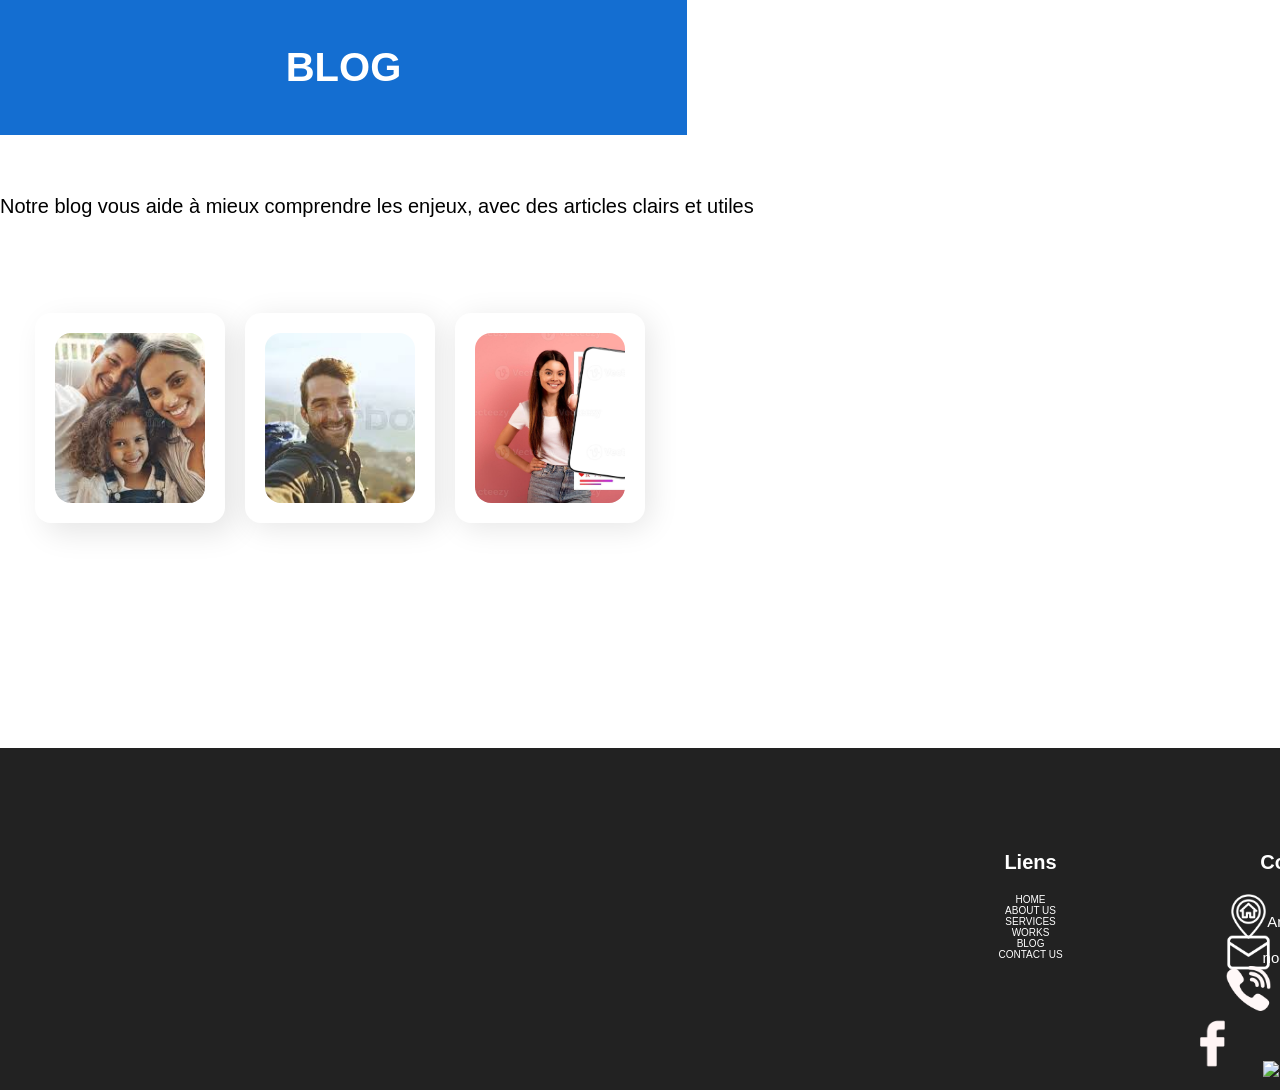
==== div-nav.html @ 5d0fba99 "Add files via upload" ====
<!DOCTYPE html>
<html lang="fr">
<head>
    <meta charset="UTF-8">
    <meta name="viewport" content="width=device-width, initial-scale=1.0">
    <title>Titre de la page</title>
    <link rel="stylesheet" href="style.css">
</head>
<body>
    <h2 class="h2">BLOG</h2>
        <p class="title">Notre blog vous aide à mieux comprendre les enjeux, avec des articles clairs et utiles</p>
    <section class="destination">
        <div class="gallerie">
    <div class="image">
    <a href="#"><img src="images (2).jpg" alt="image"></a>
    <div class="description">
    <p>Aménagement d'un <br> bureau ergonomique pour <br> télétravaileur à domicile</p>
    </div>
    </div>
    <div class="mage">
    <a href="#"><img src="images (3).jpg" alt="image"></a>
    <div class="description">
    <p>L'architecture est le témoin incorruptible de l'histoire</p>
    </div>
    </div>
    <div class="imag">
    <a href="#"><img src="image 3.jpg" alt="image "></a>
     <div class="description">
    <p>Notre équipe passionnée <br> dédiée à l'innovation <br> et à la satisfaction client</p>
    </div>
    </div>
    </div>
    </section>
    <footer>
        <section class="from">
            <div class="div-from">
                <div class="id-from">
                    <h3>Liens</h3>
                    <ul>
                        <li><a href="#"></a>HOME</li>
                  <li><a href="#"></a>ABOUT US </li>
                    <li><a href="#"></a>SERVICES </li>
                        <li><a href="#"></a>WORKS</li>
                        <li><a href="#"></a>BLOG</li>
               <li><a href="#"></a>CONTACT US </li>
                    </ul>
                </div>
                <div class="fom">
                    <h3>Contacte</h3>
 <img src="accueil.jpg" alt="image"><p>Arrandisement 8 Madibou</p>
 <img src="email.jpg" alt="image"><p>noelviempama@gmail.com</p>
 <img src="viber.jpg" alt="image"><p>+242 068337133</p>
 <div class="and">
     <img src="facebook.jpg" alt="image">
     <img src="Twitter.jpg" alt="image">
     <img src="youtube.jpg" alt="image">
 </div>
                </div>
            </div>
        </section>
    </footer>
</body>
</html>
---- style.css ----
*{
    margin: 0;
    padding: 0;
    font-family: arial, sans-serf;
    box-sizing: border-box;
}
.logo-div{
    display: flex; 
    align-items: center;
}
.logo h1{
    padding: 35px;
}
.menu ul{
    display: flex;
    justify-content: center;
}
.menu ul li{
    list-style: none;
    padding: 5px 10px ;
    justify-content: center;
}
.menu li a{
    text-decoration: none;
    color: black;
    font-size: 20px;
}
.content{
    padding: 80px;
    margin-top: -20px;
    background-color: #146ED1;
    width: 191%;
}
.content h1{
   font-size: 30px;
   color: #fff;
   
}
section{
    display: flex;
    justify-content: space-between;
    text-align: center;
    margin-top: 60px;
}
.nav-container{
    display: flex;
    justify-content: space-between;
    padding: 20px;
}
.hero {
    background-color: black;
}
.div-hero img{
    width: 360px;
}
.lo-hero ul{
    display: flex;
    justify-content: cen;
    background: #222;
    height: 6vh;
    margin-top: -4px;
}
.lo-hero li{
    display: flex;
    list-style: none;
    font-size: 10px;
    color: #fff;
    align-items: center;
    justify-content: space-between;
    padding: 10px;
}
.lo-hero img{
    height: 3vh;
}
.lo-hero h1{
    color: orange;
    font-size: 17px;
    margin-top: 30px;
}
.lo-hero p{
    color: #fff;
    font-size: 10px;
    margin-top: 30px;
}
.form{ 
    border: 1rem; 
    box-shadow: 5px 5px 5px rgba(0,0,0,0.1);
    position: relative;
    cursor: pointer;
    background-color: #fff;
    width: 400px;
    padding: 15px;
    height: 80px;
  text-align: center;
  left: 20px;
  object-fit: cover;
}
.form-nav{
    margin-left: 15px;
}
.div-from{
    display: inline-flex;
}
.div-from input{
    border-right: none;
    float: left;
    padding: 5px;
    height: 10vh;
    width: 170px;
}
.div-from{
    height: 4vh;
}
.frm{
    background-color: #1288B9;
    height: 10vh;
}
.frm img{
    height: 8vh;
}
.nav{
    margin-top: 100px;
    margin-left: -250px;
    border: 1rem;
    box-shadow: 5px 5px 30px rgba(0,0,0,0.1);
    position: relative;
    cursor: pointer;
    background-color: #fff;
    padding: 35px;
    width: 400px;
    height: 260px;
    left: 20px;
}
.nav h1{
    margin-top: -10px;
    padding: 15px 30px;
    font-size: 20px;
}
.nav p{
font-size: 12px;
}
.nav img{
    height: 4vh;
    margin-bottom: -5px;
}
footer{
    margin-top: 300px;
}
.span{
    display: flex;
    justify-content: center;
    align-items: center;
    background: #222;
    height: 30vh;
    margin-top: -220px;
    width: 687.5px;
}
.id-span img{
    height: 5vh;
    margin-left: -26px;
    margin-bottom: -10px;
    padding: 2px;
}
.div-span h3{
    font-size: 20px;
    margin-top: px;
}
.div-span li{
    flex-direction: column;
    color: #fff; 
    text-decoration: none;
    list-style: none;
    font-size: 10px;
}
.id-span{
justify-content: center;
    margin-left: 200px;
}
.id-span h3{
    font-size: 15px;
}
.id-span p{
    color: #fff;
    font-size: 15px;
    margin-top: -15px;
}
h2{
    font-size: 40px;
    text-align: center;
    background-color: #146ED1;
    padding: 45px;
    color: #fff;
    width: 687px;
}
.title{
    font-size: 20px;
    margin-top: 60px;
}
.gallerie{
    display: flex;
    justify-content: space-between;
    padding: 35px;
}
.gallerie .image{
    width: 190px;
    height: 210px;
    border-radius: 1rem;
    box-shadow: 10px 10px 30px rgba(0,0,0,0.1);
    padding: 20px;
    cursor: pointer;
    position: relative;
    overflow: hidden;
    background-: #fff;
}
.mage{
    width: 190px;
    height: 210px;
    border-radius: 1rem;
    box-shadow: 5px 5px 30px rgba(0,0,0,0.1);
    padding: 20px;
    position: relative;
    cursor: pointer;
    overflow: hidden;
    background-color: #fff;
}
.imag{
    width: 190px;
    height: 210px;
    border-radius: 1rem;
    box-shadow: 5px 5px 30px rgba(0,0,0,0.1);
    cursor: pointer;
    position: relative;
    background-color: #fff;
    overflow: hidden;
    padding: 20px;
}
.gallerie .description{
    transform: translateY(350px);
    background-color: #fff;
    padding: 20px;
    text-align: center;
    transition: 0.5s;
    font-size: 9px;
    color: #999;
}
 .description{
    transform: translateY(-120px);
}
.gallerie .imag:hover .description{
    transform: translateY(-120px);
}
 .gallerie  .mage:hover .description{
    transform: translateY(-120px);
}
.image:hover img{
    transform: translateY(-120px);
}
.mage:hover img{
    transform: translateY(-120px);
}
.imag:hover img{
    transform: translateY(-120px);
}
.gallerie .image:hover .description{
    transform: translateY(-120px);
}
.imag img{
    width: 150px;
    height: 170px;
    object-fit: cover;
    transition: 0.5s;
   border-radius: 1rem;
}
.imag{
    margin-left: 20px;
}
.image img{
    width: 150px;
    height: 170px;
    object-fit: cover;
    transition: 0.5s;
    border-radius: 1rem;
}
.mage{
    margin-left: 20px;
}
.mage img{
    width: 150px;
    height: 170px;
    object-fit: cover;
    border-radius: 1rem;
    transition: 0.5s;
}
h3{
    font-size: 30px;
    margin-bottom: 20px;
    color: #fff;
}
.body{
    background: #146ED1;
    background-repeat: no-repeat;
   margin-left: 250
   background-position: center;
   background-size: cover;
   height: 190vh;
   width: 200%;
}
.fr{
    background-color: transparent;
    border: 2px solid rgba(255,255,255,0.2);
    backdrop-filter: blur(20px); 
    padding: 20px;
    border-radius: 25px;
    margin-top: 600px;
}
.for{
    display: flex;
    height: 38vh;
    background: #222;
    justify-content: center;
    align-items: center;
    text-align: center;
    width: 190.8%;
    margin-top: -87px;
}
.from{
    display: flex;
    height: 38vh;
    background: #222;
    justify-content: center;
    align-items: center;
    text-align: center;
    width: 190.8%;
    margin-top: -110px;
}
.div-from{
    display: flex;
}
.div-from h3{
    font-size: 20px;
    margin-top: -50px;
}
.div-from li{
    list-style: none;
    text-decoration: none;
    color: #fff;
    font-size: 10px;
}
.fom{
     flex-direction: column;
    justify-content: center;
    align-items: center;
    text-align: center;
    margin-left: 100px;
}
.fom p{
    color: #fff;
    font-size: 15px;
    margin-top: -15px;
    margin-left: 100px;
}
.fom img{
    height: 5vh;
    color: #fff;
    margin-right: 110px;
    margin-bottom: -15px;
}
.font{
    background-color: #222;
    margin-top: 540px;
    height: 38vh;
    justify-content: center;
    margin-left
}
.font h3{
    margin-top: 30px;
}
.ad img{
height: 7vh;
    padding: 5px 10px;
}
.and{
    margin-left: -20px;
}
.and img{
    height: 7vh;
    color: #fff;
    padding: 5px 10px;
    margin: 0px;
    margin-top: 10px;
}
.section{
    display: flex;
    justify-content: center;
    align-items: center;
    height: 70vh;
    width: 500px;
    padding: 50px;
    flex-direction: column;
    border-radius: 20px;
    margin-top: -130px ;
}
.body h3{ 
    justify-content: center;
    text-align: center;
}
.input-box{
     width: 100%;
    margin-bottom: 25px;
    position: relative;
}
.input-box input{
    display: flex;
    justify-content: center;
    text-align: center;
    width: 100%;
    padding: 15px;
    border-radius: 25px;
   outline: none;
   background-color: transparent;
   border: 2px solid rgba(255,255,255,0.2);
   padding-right: 40px;
   color: #fff;
}
.input-box input::placeholder{
    color: #fff;
}
.remember{
    display: flex;
    justify-content: space-between;
    align-items: center;
    font-size: 14px;
    color: #fff;
    margin-bottom: 25px;
}
.remember a{
    color: #fff;
    transition: 0.5s;
    text-decoration: none;
    font-weight: blod;
}
.remember:hover a{
    text-decoration: underline; 
}
.login-btn{
    padding: 15px;
    width: 100%;
    outline: none;
    border-radius: 25px;
    border: 0;
    cursor: pointer;
    font-weight: blod;
    border: 2px solid transparent;
    transition: 0.5s;
}
.login-btn:hover{
    background-color: transparent;
    border: 2px solid rgba(255,255,255,0.2);
    color: #fff;
}
@media(max-width: 768px){
   .menu ul{
       flex-direction: column;
       align-items: center;
   } 
  .menu li{
      margin: 5px 0;
  }
 .nav-container{
     flex-direction: column;
      padding: 0;
}
.div-hero{
    width: 100%;
}
.content{
    width: 100%;
    objet-fit: cover;
    margin-top: 20px;
}
.form{
    flex-direction: column;
    align-items: center;
    justify-content: center;
    margin-top: 80px;
    width: 80%;
}
.nav{
    margin-left: 5px;
    margin-top: 30px;
    width: 80%;
}
.span{
    width: 100%;
}
.div-span h3{
    margin-top: -25px;
}
.id-span h3{
    font-size: 20px;
}
.id-span{ 
    margin-left: 50px;
}
.h2{
    width: 100%;
}
.gallerie{
    flex-direction: column;
    padding: 65px;
}
.image{
    margin-left: 20px;
    margin-top: ;
}
.mage{
    margin-top: 30px;
}
.imag{
    margin-top: 30px;
}
.from{
    width: 100%;
}
.fom{
    margin-left: 20px; 
}
.for{
    width: 100%;
}
.font{
    width: 200%;
}
.fr{
    width: 400%;
    margin-left: -20px;
}
.body{
    width: 50%;
    justify-content: center;
    align-items: center;
    text-align: center;
 
}
.section{
    width: 100%;
    margin-left: 100px;
}
}
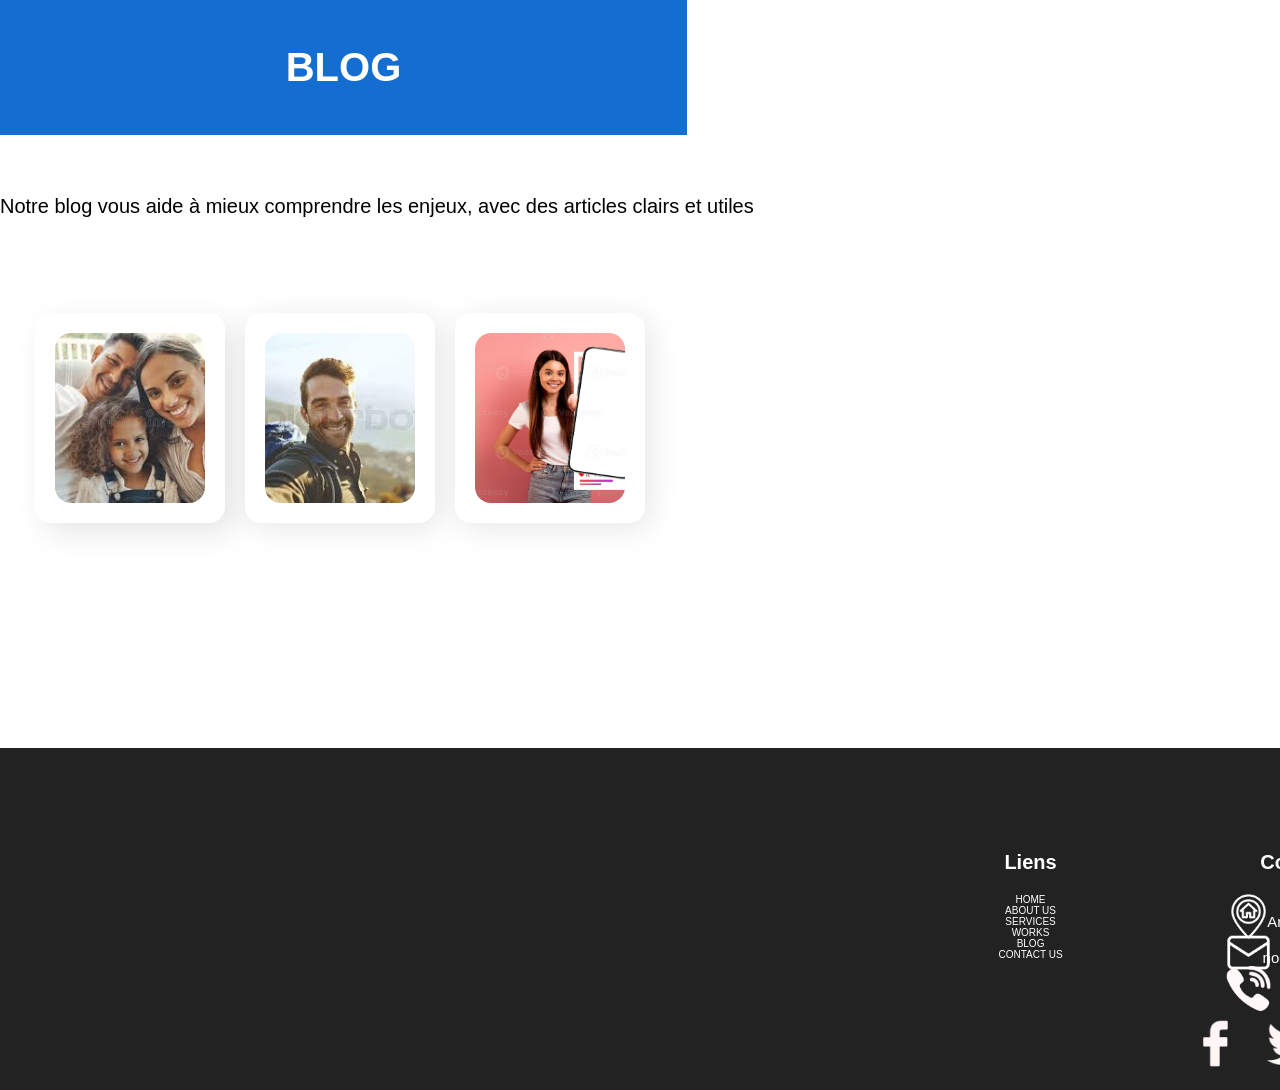
==== commit b8e49ebd: "Update div-nav.html" ====
--- a/div-nav.html
+++ b/div-nav.html
@@ -52,7 +52,7 @@
  <img src="viber.jpg" alt="image"><p>+242 068337133</p>
  <div class="and">
      <img src="facebook.jpg" alt="image">
-     <img src="Twitter.jpg" alt="image">
+     <img src="twitter.jpg" alt="image">
      <img src="youtube.jpg" alt="image">
  </div>
                 </div>
@@ -60,4 +60,4 @@
         </section>
     </footer>
 </body>
-</html>+</html>
